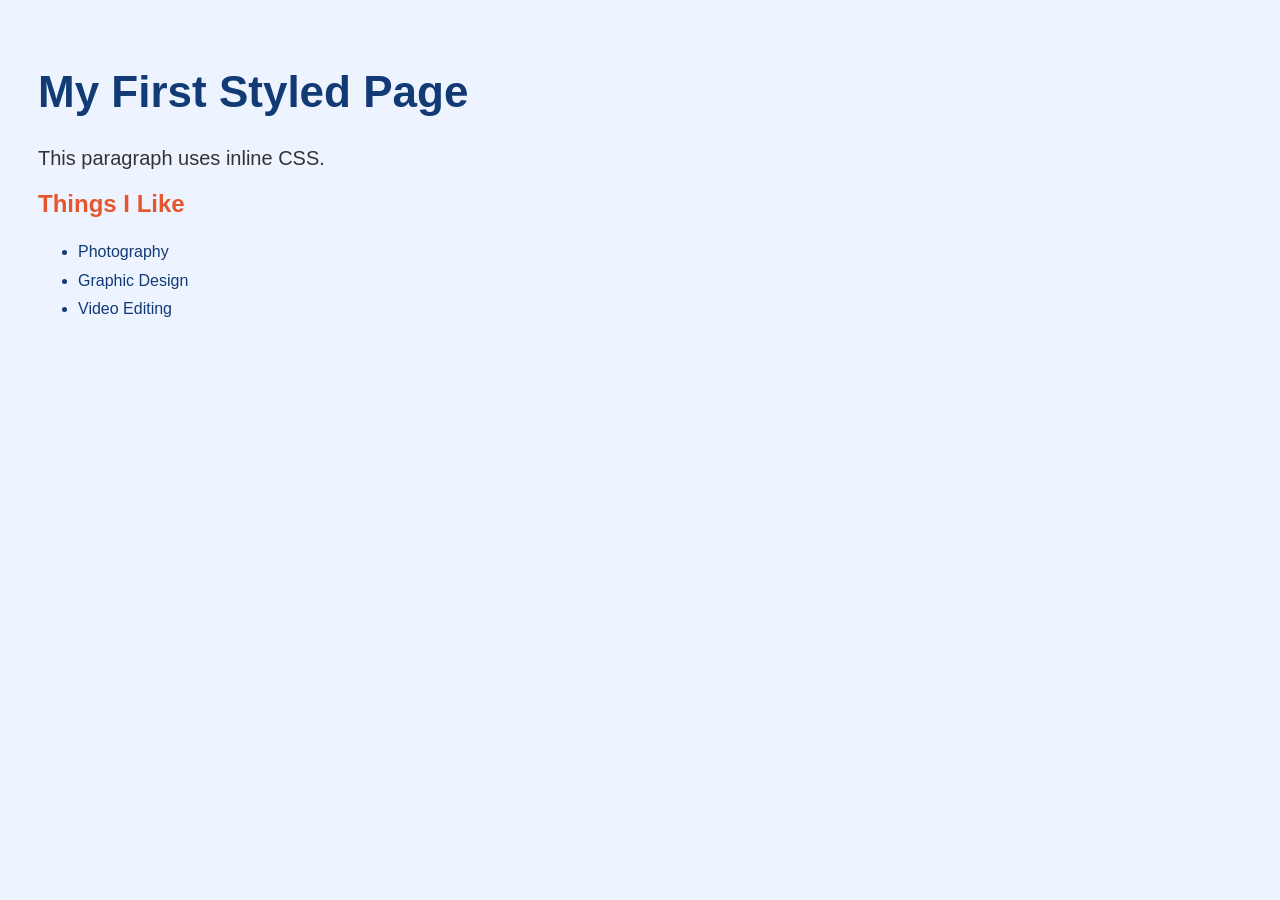
==== inline-styles.html @ a9caa813 "Add files via upload" ====
<!DOCTYPE html>
<html lang="en">
<head>
  <meta charset="UTF-8">
  <title>Lesson 13 - Inline Styles</title>
</head>
<body style="background-color: #eef4ff; font-family: Arial, sans-serif; padding: 30px;">
  <h1 style="color: #123a75; font-size: 44px;">My First Styled Page</h1>
  <p style="color: #333; font-size: 20px;">This paragraph uses inline CSS.</p>
  <h2 style="color: #e4572e;">Things I Like</h2>
  <ul style="color: #123a75; line-height: 1.8;">
    <li>Photography</li>
    <li>Graphic Design</li>
    <li>Video Editing</li>
  </ul>
</body>
</html>
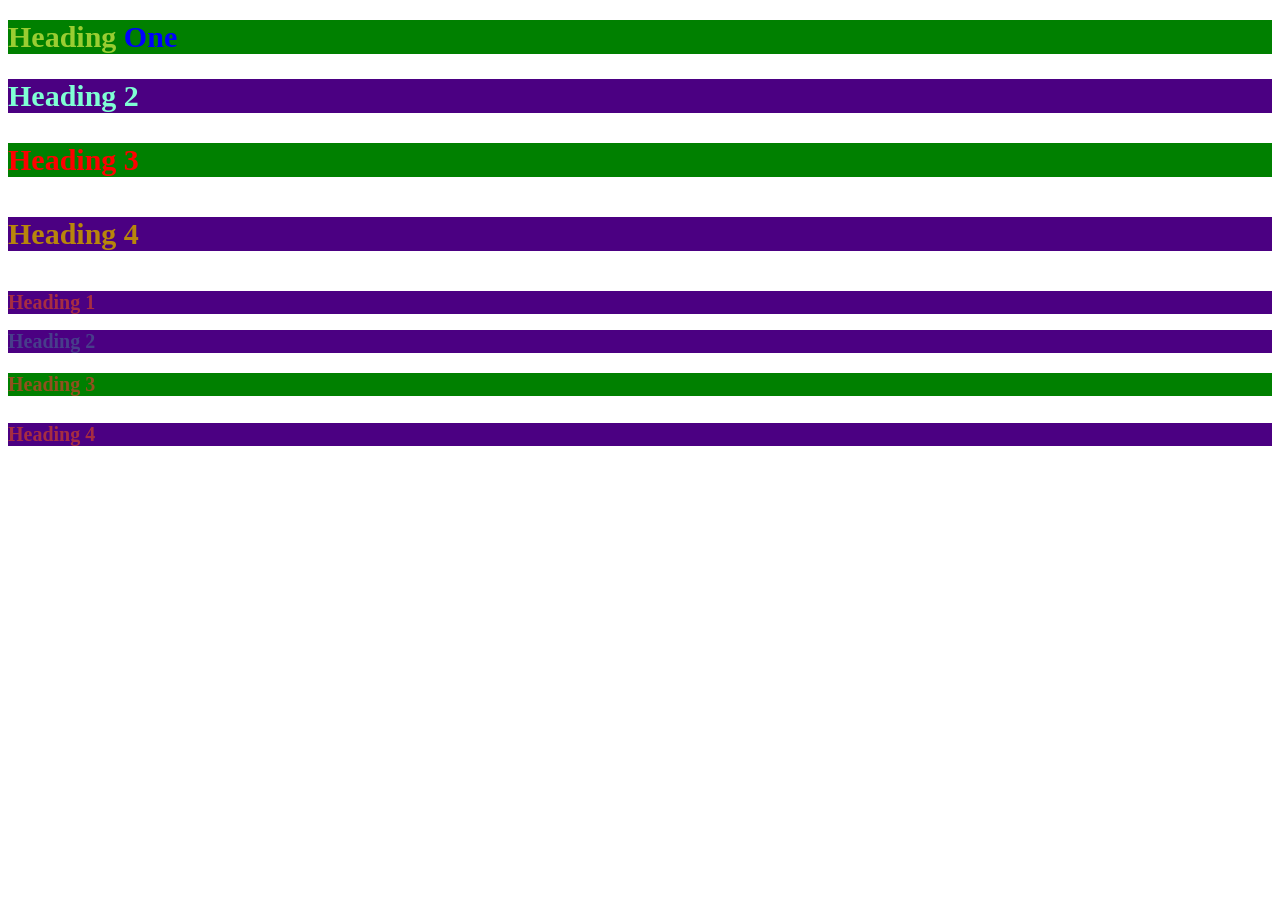
==== commit dce2a33d: "Add files via upload" ====
--- a/inline-styles.html
+++ b/inline-styles.html
@@ -1,17 +1,16 @@
 <!DOCTYPE html>
-<html lang="en">
-<head>
-  <meta charset="UTF-8">
-  <title>Lesson 13 - Inline Styles</title>
-</head>
-<body style="background-color: #eef4ff; font-family: Arial, sans-serif; padding: 30px;">
-  <h1 style="color: #123a75; font-size: 44px;">My First Styled Page</h1>
-  <p style="color: #333; font-size: 20px;">This paragraph uses inline CSS.</p>
-  <h2 style="color: #e4572e;">Things I Like</h2>
-  <ul style="color: #123a75; line-height: 1.8;">
-    <li>Photography</li>
-    <li>Graphic Design</li>
-    <li>Video Editing</li>
-  </ul>
-</body>
+<html>
+  <head>
+    <title>Inline styles</title>
+  </head>
+  <body>
+    <h1 style="background-color: green; font-size: 30px; color: #ff0011; color: yellowgreen;">Heading <span style="color: blue;">One</span></h1>
+    <h2 style="background-color: indigo; font-size: 30px; color: aquamarine;">Heading 2</h2>
+    <h3 style="background-color: green; font-size: 30px; color: red;">Heading 3</h3>
+    <h4 style="background-color: indigo; font-size: 30px; color: darkgoldenrod;">Heading 4</h4>
+    <h1 style="background-color: indigo; font-size: 20px; color: rgba(201, 63, 41, 0.723);">Heading 1</h1>
+    <h2 style="background-color: indigo; font-size: 20px; color: rgba(201, 63, 41, 0.723); color: darkslateblue;">Heading 2</h2>
+    <h3 style="background-color: green; font-size: 20px; color: rgba(201, 63, 41, 0.723);">Heading 3</h3>
+    <h4 style="background-color: indigo; font-size: 20px; color: rgba(201, 63, 41, 0.723);">Heading 4</h4>
+  </body>
 </html>
